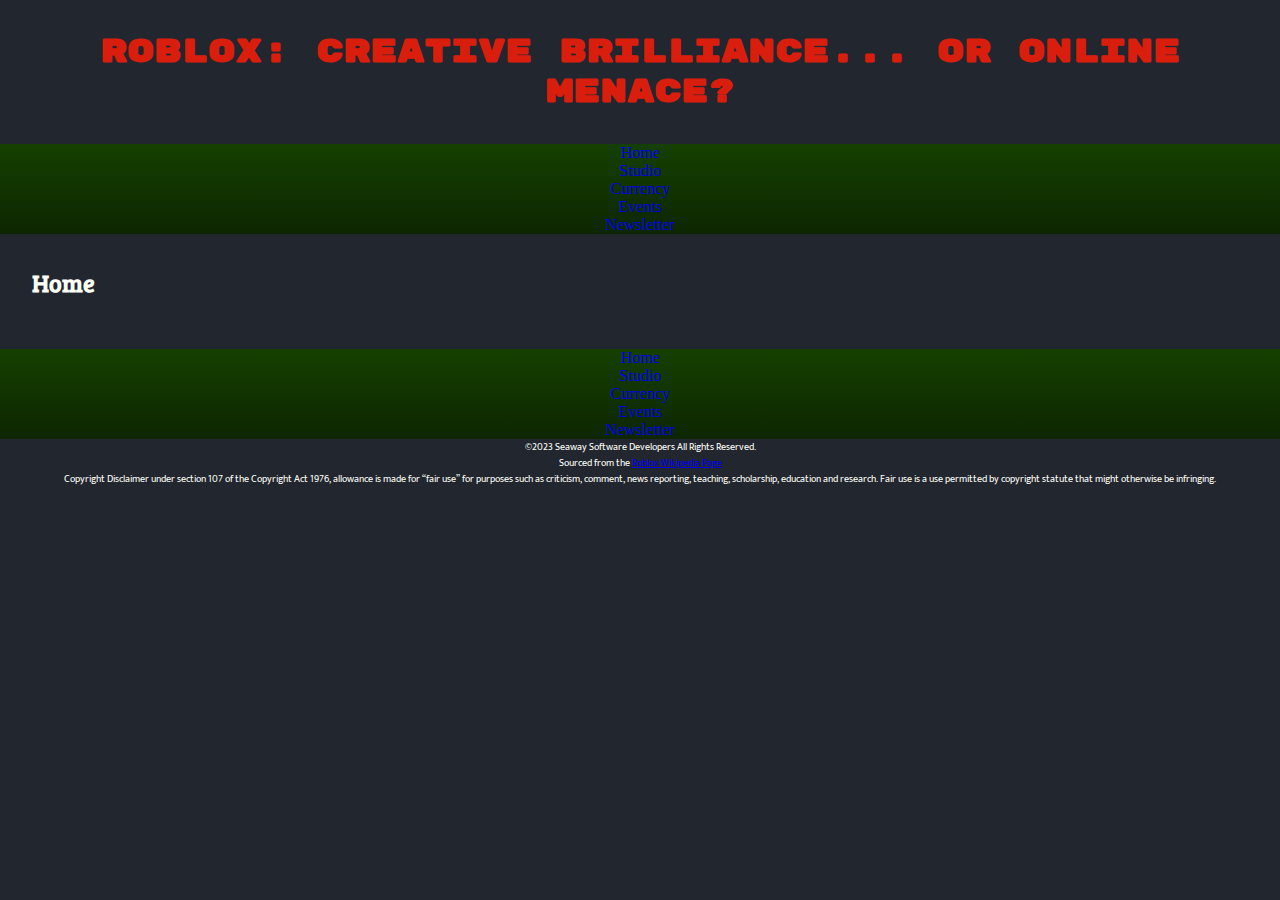
==== index.html @ 298e4893 "addition of new pages" ====
<!DOCTYPE html>
<html lang="en">
    <head>
        <title>Roblox: Creative Brilliance... or Online Menace?</title>
        <meta charset="UTF-8">
        <link rel="stylesheet" href="css/styles.css">
    </head>
    <body>
        <header>
            <h1>Roblox: Creative Brilliance... or Online Menace?</h1>
        </header>
        <nav id="topNav">
            <ul>
                <li><a href="index.html">Home</a></li>
                <li><a href="robloxStudio.html">Studio</a></li>
                <li><a href="itemsCurrency.html">Currency</a></li>
                <li><a href="robloxEvents.html">Events</a></li>
                <li><a href="newsletter.html">Newsletter</a></li>
            </ul>
        </nav>
        <main>
            <blockquote>
                <h2>Home</h2>
                <img src="" alt="">
                <p></p>
            </blockquote>
        </main>
        <nav id="bottomNav">
            <ul>
                <li><a href="index.html">Home</a></li>
                <li><a href="robloxStudio.html">Studio</a></li>
                <li><a href="itemsCurrency.html">Currency</a></li>
                <li><a href="robloxEvents.html">Events</a></li>
                <li><a href="newsletter.html">Newsletter</a></li>
            </ul>
        </nav>
        <footer>

            <p>&copy;2023 Seaway Software Developers All Rights Reserved.</p>
            <p>Sourced from the <a href="https://en.wikipedia.org/wiki/Roblox">Roblox Wikipedia Page</a></p>
            <p>Copyright Disclaimer under section 107 of the Copyright Act 1976, allowance is made for “fair use” for purposes such as criticism, comment, news reporting, teaching, scholarship, education and research. Fair use is a use permitted by copyright statute that might otherwise be infringing.</p>
        </footer>
    </body>
</html>
---- css/styles.css ----
/* CSS DOCUMENT */

/*

Colors

#010D00 - Roblox Black
#154001 - Roblox Green
#0D2601 - Roblox Dark Green
#22262F - Roblox Grey
#FDFEF6 - Roblox White
#D91E0D - Roblox Red

Fonts

font-family: 'Bree Serif', serif;
font-family: 'Mukta', sans-serif;
font-family: 'Rubik Mono One', sans-serif;

*/

@import url('https://fonts.googleapis.com/css2?family=Bree+Serif&family=Mukta:wght@200;400;700&family=Rubik+Mono+One&display=swap');

*, *:active {
    margin: 0;
    padding: 0;
    border: 0;
}

body {
    background-color: #22262F;
    color: #FDFEF6;
}

header {
    color: #010D00;
    padding: 2em;
    text-align: center;
}

h1 {
    color:#D91E0D;
    font-family: 'Rubik Mono One', sans-serif;
}

h2 {
    font-family: 'Bree Serif', serif;
}

p {
    font-family: 'Mukta', sans-serif;
}

blockquote {
    margin: 2em;
}

img {

}

table {

}

nav {
    background-image: linear-gradient(#154001,#0D2601);
    text-align: center;
}

nav ul{
    list-style-type: none;
}

nav ul li{
    text-align: center;
}

nav ul li a:link {
    text-decoration: none;
}

nav ul li a:hover {
    text-decoration: none;
}

nav ul li a:active {
    text-decoration: none;
}

nav ul li a:visited {
    text-decoration: none;
}

#topNav {

}

#bottomNav {

}

footer {
    text-align: center;
    color:#FDFEF6;
}

footer p {
    font-size: 0.6em;
}
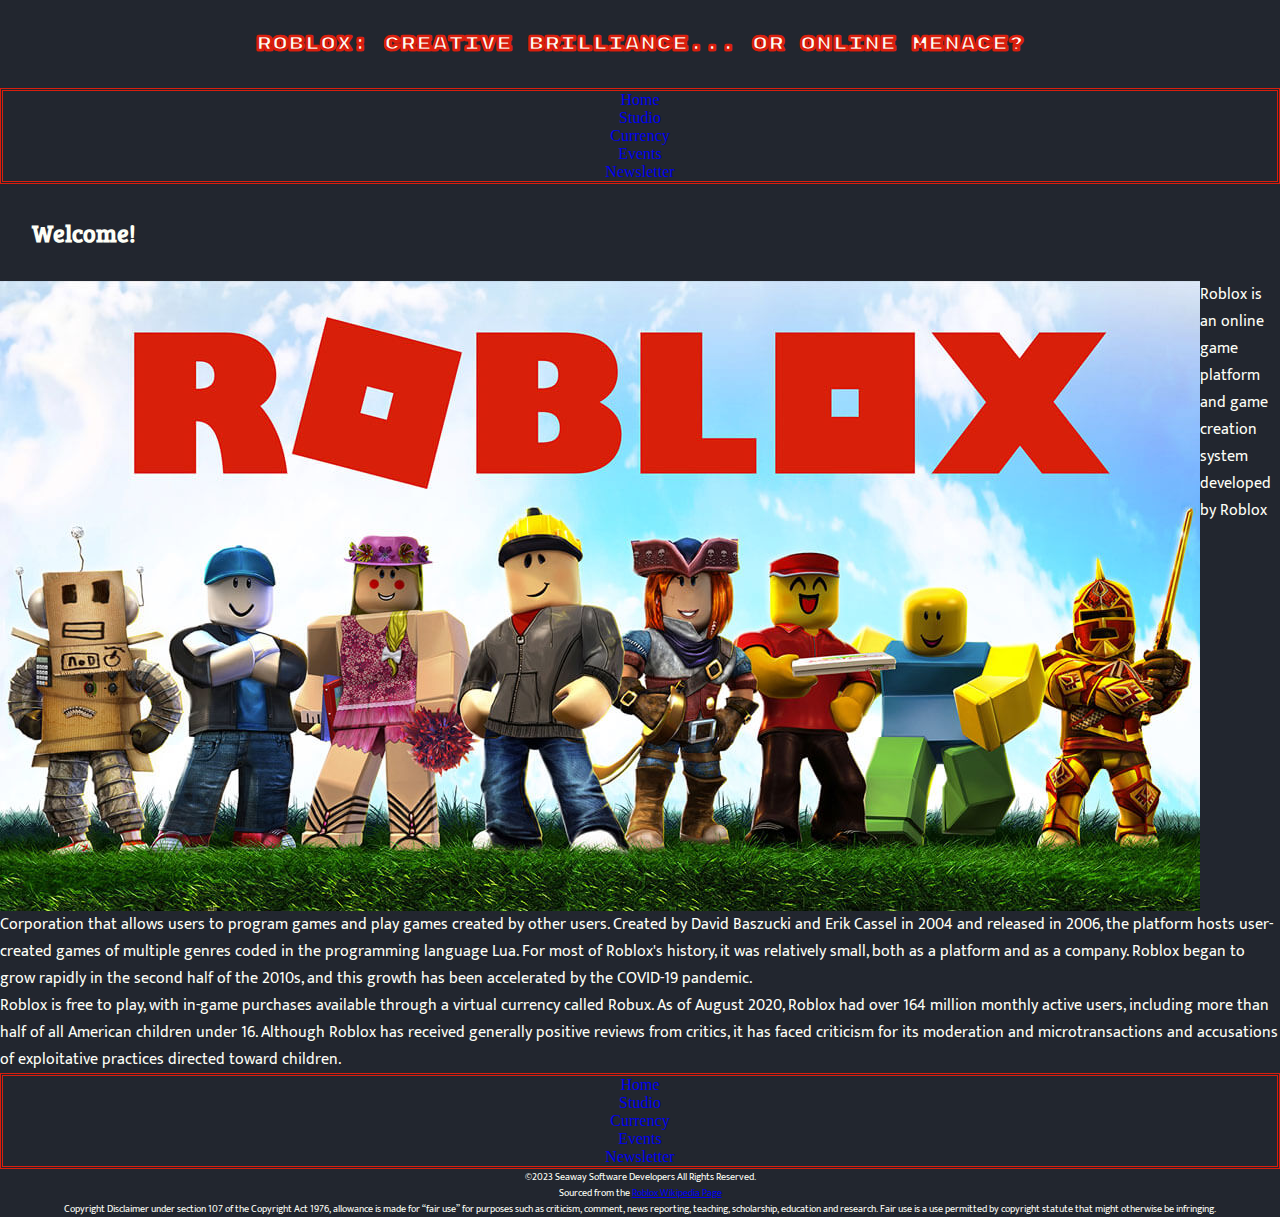
==== commit 92b236e6: "website updated" ====
--- a/index.html
+++ b/index.html
@@ -20,10 +20,13 @@
         </nav>
         <main>
             <blockquote>
-                <h2>Home</h2>
-                <img src="" alt="">
-                <p></p>
+                <h2>Welcome!</h2>
             </blockquote>
+            <section>
+                <img src="images/index_pic.jpeg" alt="Roblox logo above multiple robloxians.">
+                <p>Roblox is an online game platform and game creation system developed by Roblox Corporation that allows users to program games and play games created by other users. Created by David Baszucki and Erik Cassel in 2004 and released in 2006, the platform hosts user-created games of multiple genres coded in the programming language Lua. For most of Roblox's history, it was relatively small, both as a platform and as a company. Roblox began to grow rapidly in the second half of the 2010s, and this growth has been accelerated by the COVID-19 pandemic.</p>
+                <p>Roblox is free to play, with in-game purchases available through a virtual currency called Robux. As of August 2020, Roblox had over 164 million monthly active users, including more than half of all American children under 16. Although Roblox has received generally positive reviews from critics, it has faced criticism for its moderation and microtransactions and accusations of exploitative practices directed toward children.</p>
+            </section>
         </main>
         <nav id="bottomNav">
             <ul>
--- a/css/styles.css
+++ b/css/styles.css
@@ -39,8 +39,12 @@
 }
 
 h1 {
-    color:#D91E0D;
+    color:#FDFEF6;
     font-family: 'Rubik Mono One', sans-serif;
+    font-size: 1.2em;
+    -webkit-text-stroke-width: 2px;
+    -webkit-text-stroke-color: #D91E0D;
+    text-shadow: -1px 1px 0 #D91E0D;
 }
 
 h2 {
@@ -56,7 +60,7 @@
 }
 
 img {
-
+    float: left;
 }
 
 table {
@@ -64,7 +68,9 @@
 }
 
 nav {
-    background-image: linear-gradient(#154001,#0D2601);
+    border: double;
+    border-color: #D91E0D;
+    color:#FDFEF6;
     text-align: center;
 }
 
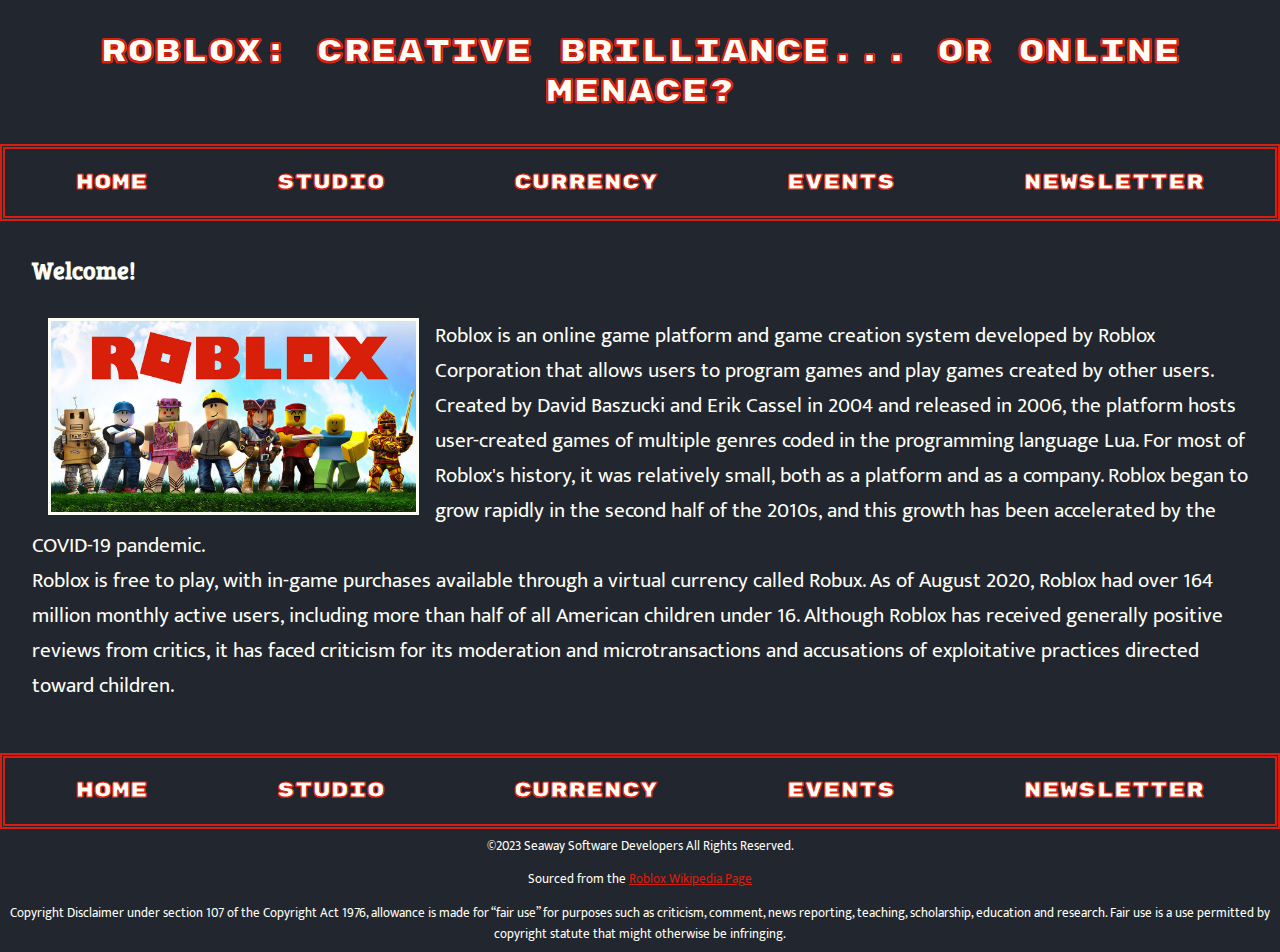
==== commit faa6e3fd: "Styles and link edit(3/2/2023, 10:00am)" ====
--- a/index.html
+++ b/index.html
@@ -40,7 +40,7 @@
         <footer>
 
             <p>&copy;2023 Seaway Software Developers All Rights Reserved.</p>
-            <p>Sourced from the <a href="https://en.wikipedia.org/wiki/Roblox">Roblox Wikipedia Page</a></p>
+            <p>Sourced from the <a href="https://en.wikipedia.org/wiki/Roblox" target="_blank">Roblox Wikipedia Page</a></p>
             <p>Copyright Disclaimer under section 107 of the Copyright Act 1976, allowance is made for “fair use” for purposes such as criticism, comment, news reporting, teaching, scholarship, education and research. Fair use is a use permitted by copyright statute that might otherwise be infringing.</p>
         </footer>
     </body>
--- a/css/styles.css
+++ b/css/styles.css
@@ -41,8 +41,8 @@
 h1 {
     color:#FDFEF6;
     font-family: 'Rubik Mono One', sans-serif;
-    font-size: 1.2em;
-    -webkit-text-stroke-width: 2px;
+    font-size: 2em;
+    -webkit-text-stroke-width: 1px;
     -webkit-text-stroke-color: #D91E0D;
     text-shadow: -1px 1px 0 #D91E0D;
 }
@@ -53,6 +53,11 @@
 
 p {
     font-family: 'Mukta', sans-serif;
+    font-size: 1.3em
+}
+
+main {
+    height: 500px;
 }
 
 blockquote {
@@ -61,6 +66,14 @@
 
 img {
     float: left;
+    width: 30%;
+    height: 25%;
+    border:#FDFEF6 solid;
+    margin: 0 1em;
+}
+
+.rightImg {
+    float: right;
 }
 
 table {
@@ -68,7 +81,7 @@
 }
 
 nav {
-    border: double;
+    border: double 5px;
     border-color: #D91E0D;
     color:#FDFEF6;
     text-align: center;
@@ -80,30 +93,54 @@
 
 nav ul li{
     text-align: center;
+    display: inline-block;
+    padding: 1em 3em;
+    font-size: 1.3em;
+    font-family: 'Rubik Mono One', sans-serif;
 }
 
 nav ul li a:link {
     text-decoration: none;
+    color:#FDFEF6;
+    -webkit-text-stroke-width: 1px;
+    -webkit-text-stroke-color: #D91E0D;
+    text-shadow: -1px 1px 0 #D91E0D;
 }
 
 nav ul li a:hover {
     text-decoration: none;
+    color:#D91E0D;
+    -webkit-text-stroke-width: 1px;
+    -webkit-text-stroke-color: #D91E0D;
+    text-shadow: -1px 1px 0 #D91E0D;
 }
 
 nav ul li a:active {
     text-decoration: none;
+    color:#D91E0D;
+    -webkit-text-stroke-width: 1px;
+    -webkit-text-stroke-color: #FDFEF6;
+    text-shadow: -1px 1px 0 #FDFEF6;
 }
 
 nav ul li a:visited {
     text-decoration: none;
+    color:#D91E0D;
+    -webkit-text-stroke-width: 1px;
+    -webkit-text-stroke-color: #FDFEF6;
+    text-shadow: -1px 1px 0 #FDFEF6
 }
 
 #topNav {
 
 }
 
+section {
+    margin: 2em;
+}
+
 #bottomNav {
-
+    clear: both;
 }
 
 footer {
@@ -111,6 +148,11 @@
     color:#FDFEF6;
 }
 
+footer p a{
+    color:#D91E0D;
+}
+
 footer p {
-    font-size: 0.6em;
+    padding: 0.5em;
+    font-size: 0.8em;
 }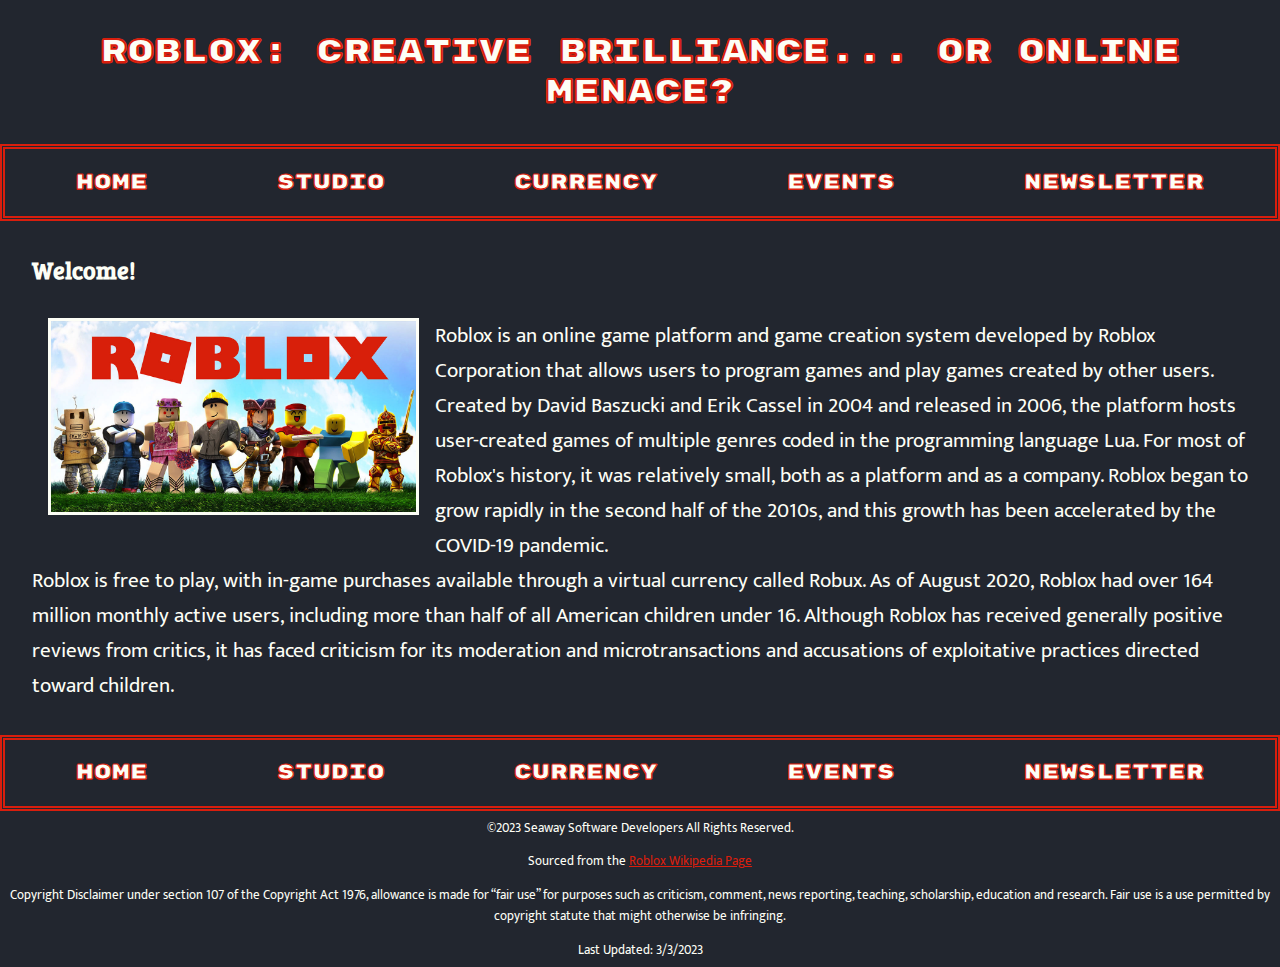
==== commit cf225b81: "Final Commits(3/3/2023, 9:14am)" ====
--- a/index.html
+++ b/index.html
@@ -42,6 +42,7 @@
             <p>&copy;2023 Seaway Software Developers All Rights Reserved.</p>
             <p>Sourced from the <a href="https://en.wikipedia.org/wiki/Roblox" target="_blank">Roblox Wikipedia Page</a></p>
             <p>Copyright Disclaimer under section 107 of the Copyright Act 1976, allowance is made for “fair use” for purposes such as criticism, comment, news reporting, teaching, scholarship, education and research. Fair use is a use permitted by copyright statute that might otherwise be infringing.</p>
+            <p>Last Updated: 3/3/2023</p>
         </footer>
     </body>
 </html>--- a/css/styles.css
+++ b/css/styles.css
@@ -57,7 +57,7 @@
 }
 
 main {
-    height: 500px;
+    height: auto;
 }
 
 blockquote {
@@ -69,7 +69,7 @@
     width: 30%;
     height: 25%;
     border:#FDFEF6 solid;
-    margin: 0 1em;
+    margin: 0 1em 1em 1em;
 }
 
 .rightImg {
@@ -77,7 +77,25 @@
 }
 
 table {
+    font-family: 'Mukta', sans-serif;
+}
 
+table tr {
+    padding: 1em;
+}
+
+.btn {
+    border-radius: 3px;
+    margin: 0.3em;
+}
+
+table tr td {
+    font-family: 'Mukta', sans-serif;
+    font-size: 1.5em;
+}
+
+table tr td input {
+    font-size: 1.1em;
 }
 
 nav {
@@ -132,7 +150,7 @@
 }
 
 #topNav {
-
+    clear: both;
 }
 
 section {
